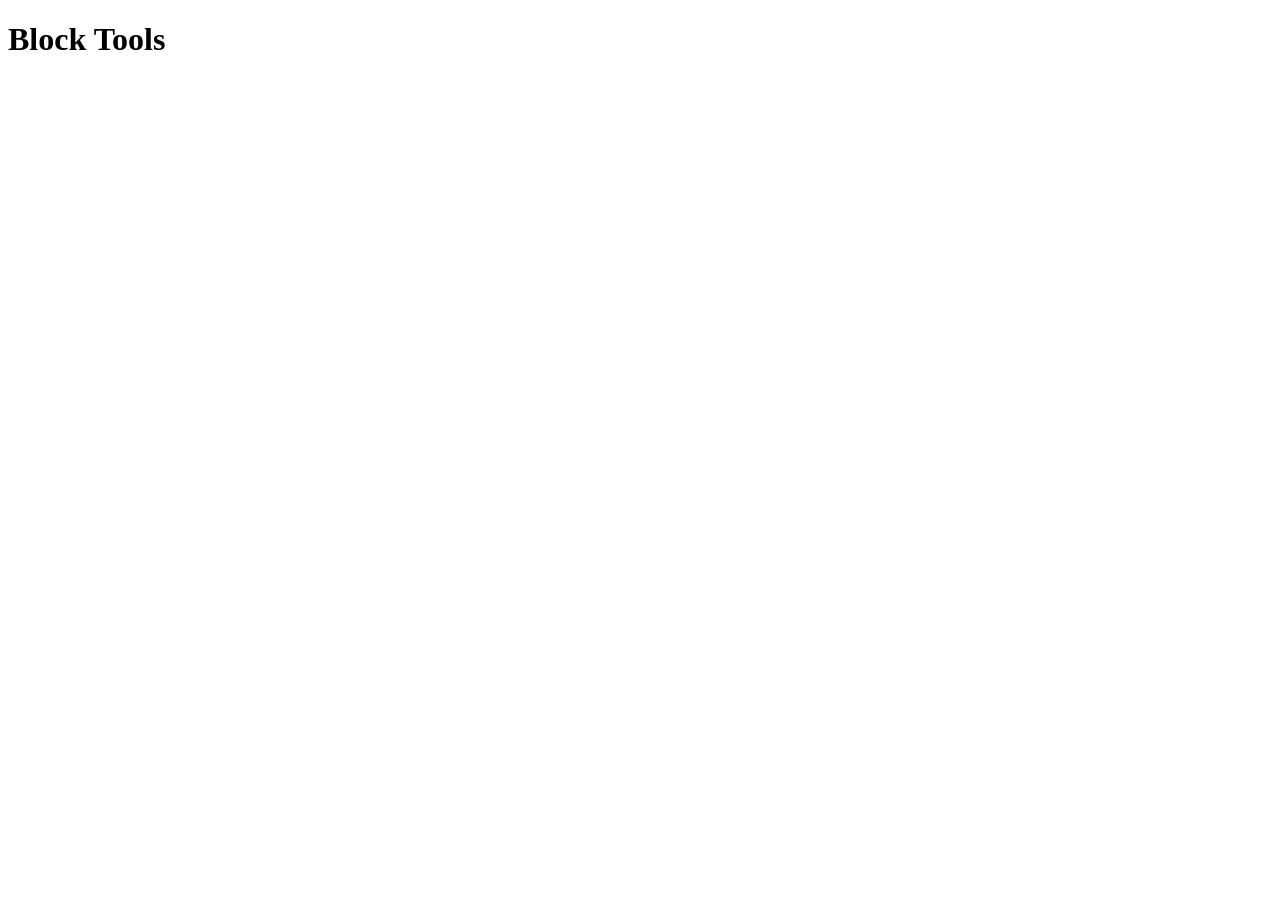
==== templ/index.html @ 6fd6752a "render index.html for every request" ====
<!DOCTYPE html>
<html lang="en">

<head>
	<meta charset="UTF-8">
	<title>Editor.js Experiments</title>
	<meta name="viewport" content="width=device-width, initial-scale=1.0, maximum-scale=1.0, user-scalable=no" />
</head>

<body>
	<h1>Block Tools</h1>
</body>

</html>
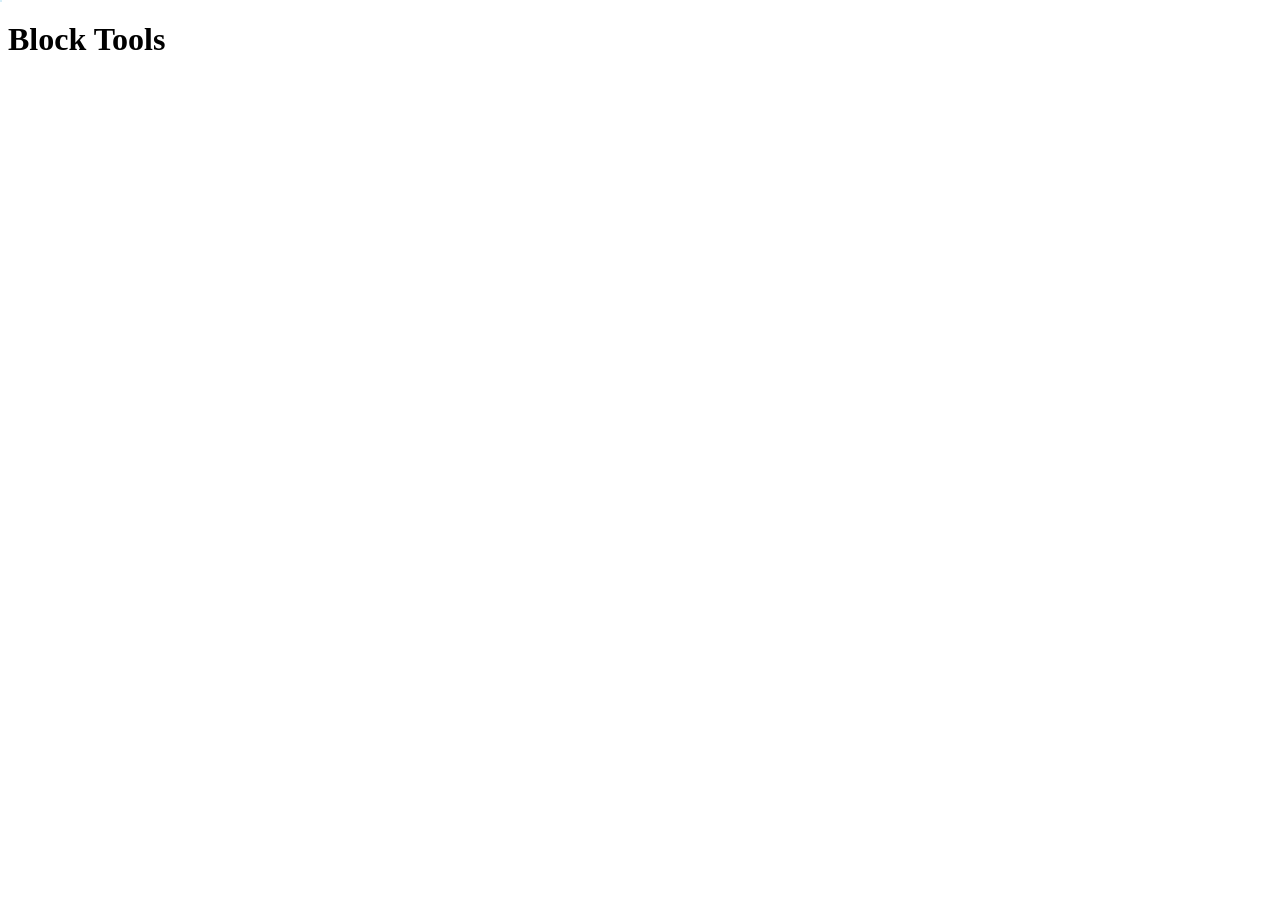
==== commit 1466b891: "adding editor js block initialization and temp code to prevent browser from caching on local" ====
--- a/templ/index.html
+++ b/templ/index.html
@@ -5,10 +5,23 @@
 	<meta charset="UTF-8">
 	<title>Editor.js Experiments</title>
 	<meta name="viewport" content="width=device-width, initial-scale=1.0, maximum-scale=1.0, user-scalable=no" />
+	<script src="/static/js/editorjs.umd.js"></script>
 </head>
 
 <body>
 	<h1>Block Tools</h1>
+	<div id="editorjs"></div>
+	<script>
+		const editor = new EditorJS({
+			holder: 'editorjs',
+			data: {},
+
+		});
+
+		editor.isReady
+			.then(() => console.log("Editorjs is ready for work"))
+			.catch((reason) => console.log(`Editorjs failed to initialize with reason: ${reason}`))
+	</script>
 </body>
 
 </html>
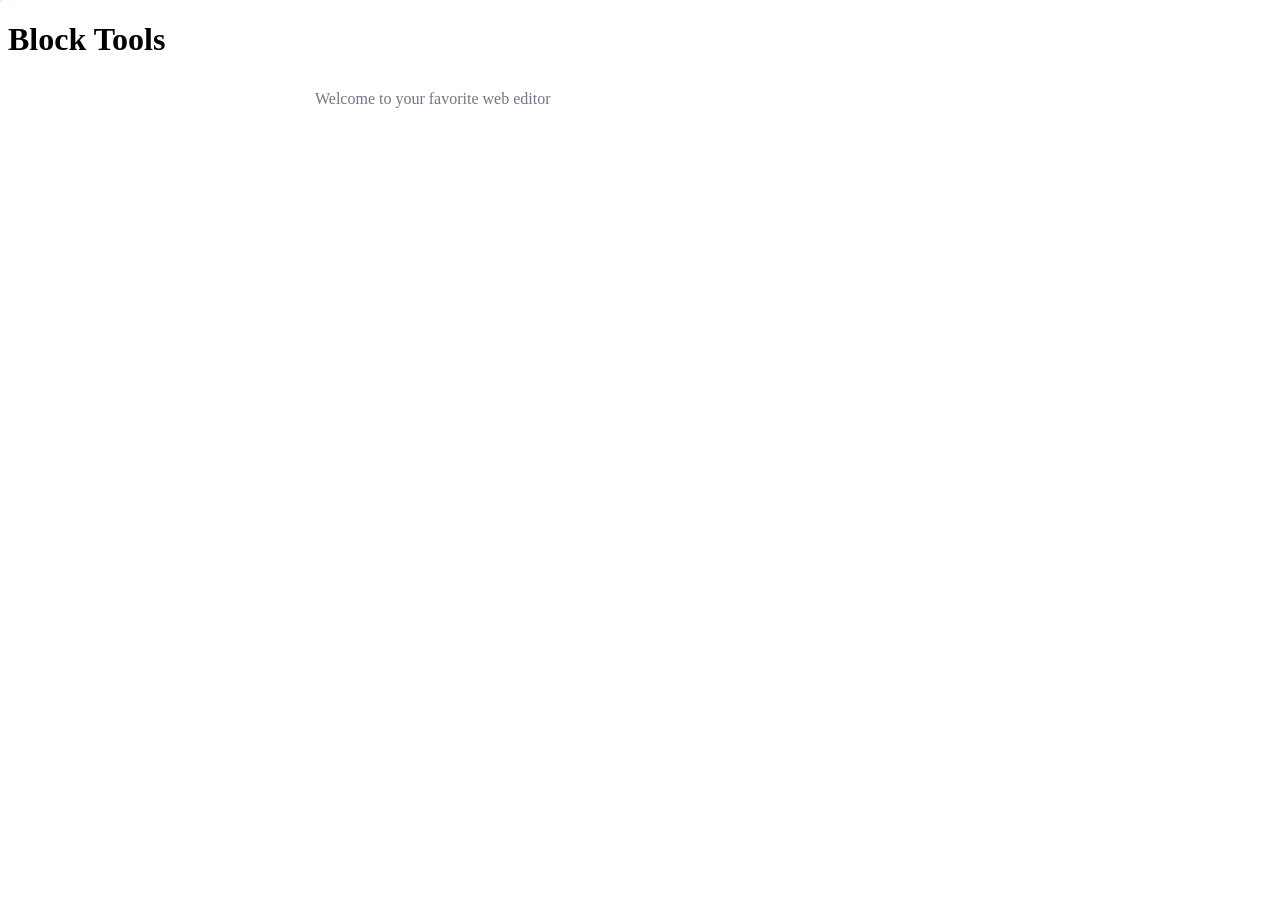
==== commit 565a9f98: "adding a bunch of default configs" ====
--- a/templ/index.html
+++ b/templ/index.html
@@ -14,6 +14,9 @@
 	<script>
 		const editor = new EditorJS({
 			holder: 'editorjs',
+			logLevel: 'VERBOSE',
+			autofocus: true,
+			placeholder: 'Welcome to your favorite web editor',
 			data: {},
 
 		});
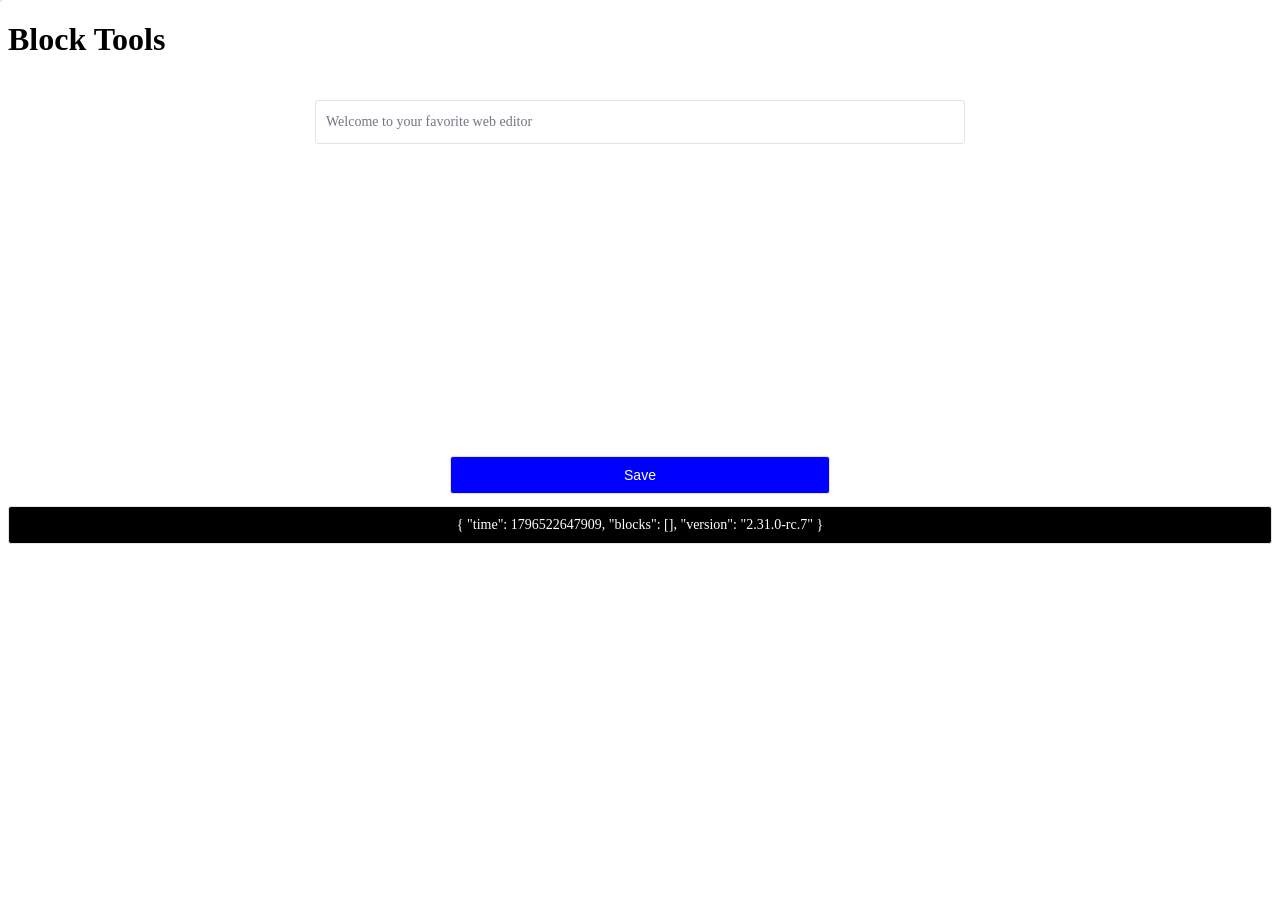
==== commit 30b8beb8: "setting up simple image plugin" ====
--- a/templ/index.html
+++ b/templ/index.html
@@ -5,25 +5,23 @@
 	<meta charset="UTF-8">
 	<title>Editor.js Experiments</title>
 	<meta name="viewport" content="width=device-width, initial-scale=1.0, maximum-scale=1.0, user-scalable=no" />
+
+	<link rel="stylesheet" href="/static/css/main.css" />
 	<script src="/static/js/editorjs.umd.js"></script>
+	<script src="/static/js/simple-image.js"></script>
 </head>
 
 <body>
-	<h1>Block Tools</h1>
-	<div id="editorjs"></div>
-	<script>
-		const editor = new EditorJS({
-			holder: 'editorjs',
-			logLevel: 'VERBOSE',
-			autofocus: true,
-			placeholder: 'Welcome to your favorite web editor',
-			data: {},
+	<header>
+		<h1>Block Tools</h1>
+	</header>
+	<main class="simple-image">
+		<div id="editorjs"></div>
 
-		});
-
-		editor.isReady
-			.then(() => console.log("Editorjs is ready for work"))
-			.catch((reason) => console.log(`Editorjs failed to initialize with reason: ${reason}`))
+		<button id="save-button">Save</button>
+		<div id="output"></div>
+	</main>
+	<script src="/static/js/index.js">
 	</script>
 </body>
 
--- a/static/css/main.css
+++ b/static/css/main.css
@@ -0,0 +1,64 @@
+.simple-image {
+    padding: 20px 0;
+}
+
+.simple-image input,
+.simple-image [contenteditable] {
+    width: 100%;
+    padding: 10px;
+    border: 1px solid #e4e4e4;
+    background: #fff;
+    box-sizing: border-box;
+    border-radius: 3px;
+    outline: none;
+    font-size: 14px;
+}
+
+.simple-image img {
+    max-width: 100%;
+    margin-bottom: 15px;
+}
+
+.simple-image.withBorder img {
+    border: 1px solid #e8e8eb;
+}
+
+.simple-image.withBackground {
+    background: #eff2f5;
+    padding: 10px;
+}
+
+.simple-image.withBackground img {
+    display: block;
+    max-width: 60%;
+    margin: 0 auto 15px;
+}
+
+.simple-image #save-button {
+    width: 30%;
+    padding: 10px;
+    border: 1px solid #e4e4e4;
+    margin: 12px auto;
+    background: blue;
+    color: white;
+    box-sizing: border-box;
+    border-radius: 3px;
+    outline: none;
+    font-size: 14px;
+    display: block;
+    text-align: center;
+}
+
+.simple-image #output {
+    width: 100%;
+    padding: 10px;
+    border: 1px solid #e4e4e4;
+    background: #000;
+    color: white;
+    box-sizing: border-box;
+    border-radius: 3px;
+    outline: none;
+    font-size: 14px;
+    display: block;
+    text-align: center;
+}
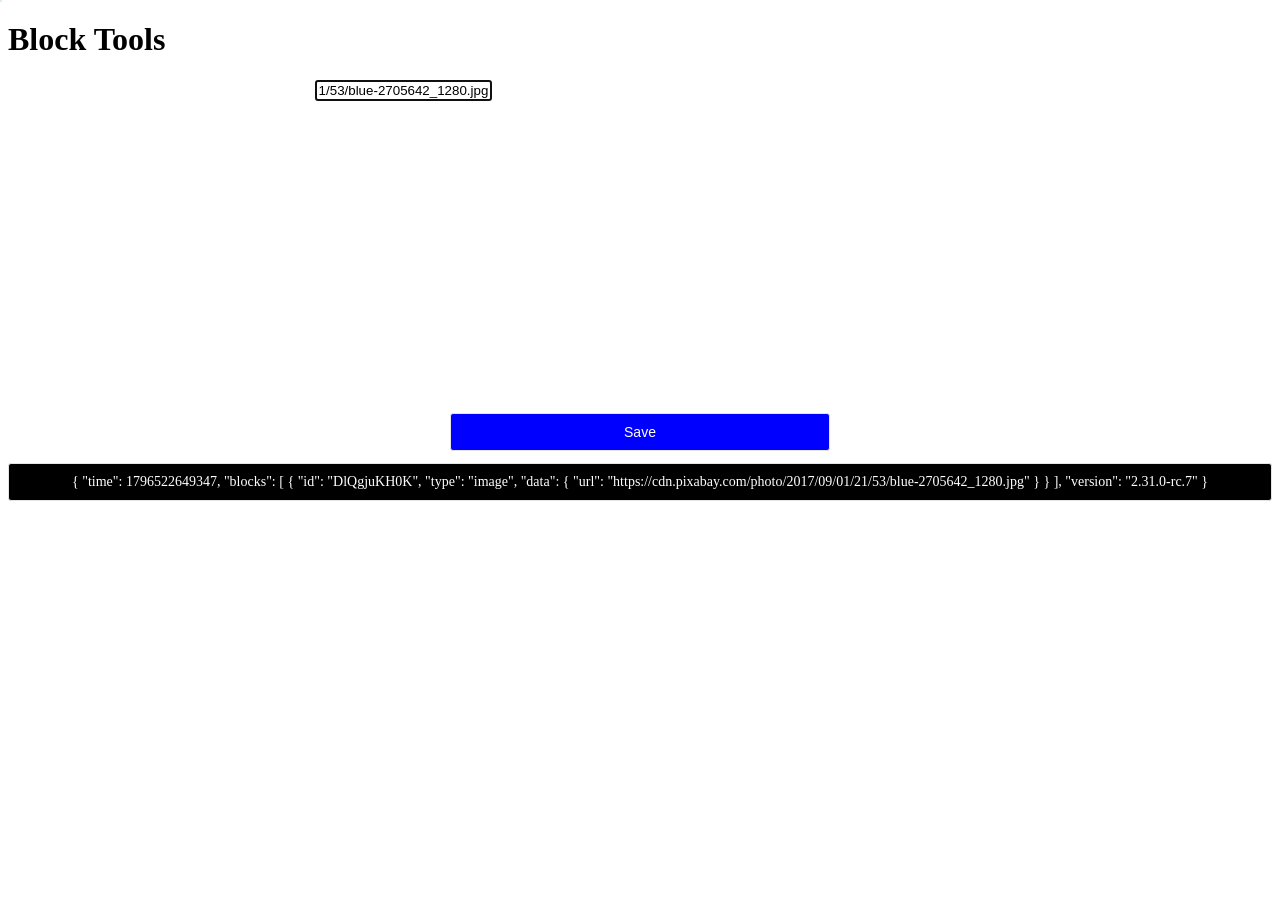
==== commit 04578f67: "removing .simple-image class wrapper around maqin" ====
--- a/templ/index.html
+++ b/templ/index.html
@@ -15,7 +15,7 @@
 	<header>
 		<h1>Block Tools</h1>
 	</header>
-	<main class="simple-image">
+	<main>
 		<div id="editorjs"></div>
 
 		<button id="save-button">Save</button>
--- a/static/css/main.css
+++ b/static/css/main.css
@@ -34,7 +34,7 @@
     margin: 0 auto 15px;
 }
 
-.simple-image #save-button {
+#save-button {
     width: 30%;
     padding: 10px;
     border: 1px solid #e4e4e4;
@@ -49,7 +49,7 @@
     text-align: center;
 }
 
-.simple-image #output {
+#output {
     width: 100%;
     padding: 10px;
     border: 1px solid #e4e4e4;
